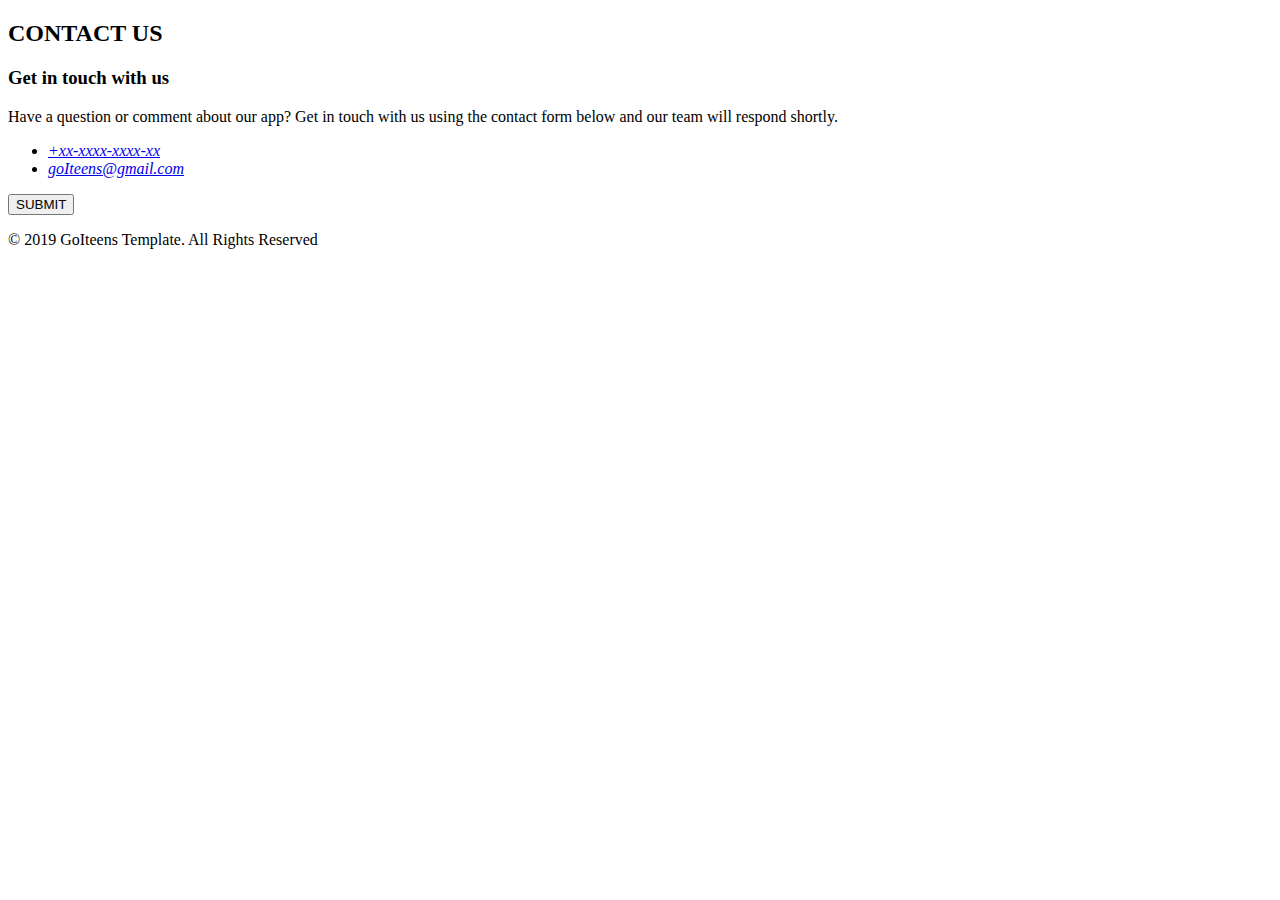
==== footer.html @ 23408f27 "added html footer" ====
<!DOCTYPE html>
<html lang="en">
<head>
    <meta charset="UTF-8">
    <meta name="viewport" content="width=device-width, initial-scale=1.0">
    <title>Document</title>
</head>
<body>
    <footer>
        <h2>CONTACT US</h2>
        <h3>Get in touch with us</h3>
        <p>Have a question or comment about our app? Get in touch with us using the contact form below and our team will respond shortly.</p>
<!-- Social media icon in svg-spryte -->
        <address>
            <ul>
                <li><a href="tel:+xxxxxxxxxxxx">+xx-xxxx-xxxx-xx</a></li>
                <li><a href="mailto:goIteens@gmail.com">goIteens@gmail.com</a></li>
            </ul>
        </address>
        <button type="button">SUBMIT</button>
        <p>&copy; 2019 GoIteens Template. All Rights Reserved</p>
    </footer>
</body>
</html>
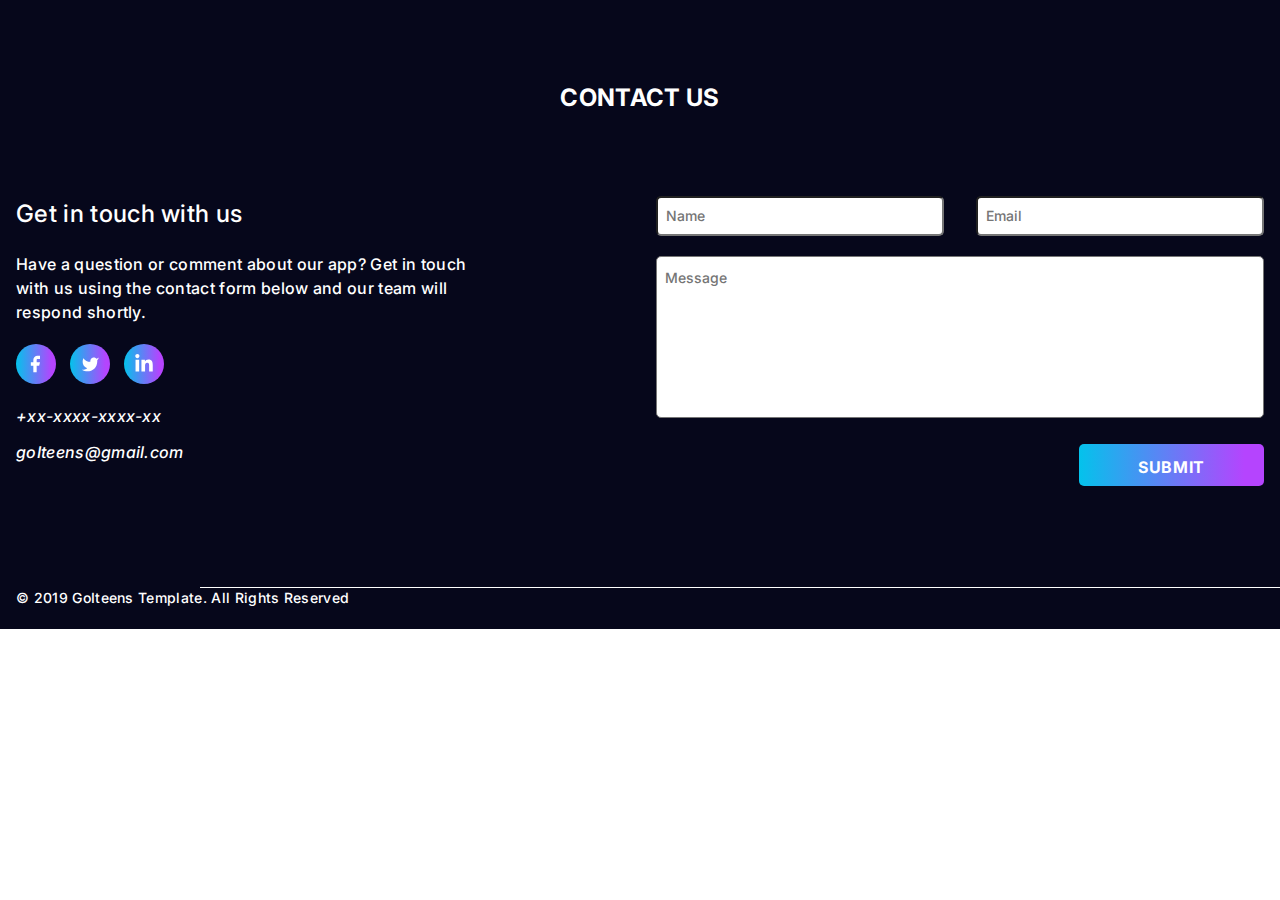
==== commit 8a8a060a: "add css" ====
--- a/footer.html
+++ b/footer.html
@@ -4,21 +4,68 @@
     <meta charset="UTF-8">
     <meta name="viewport" content="width=device-width, initial-scale=1.0">
     <title>Document</title>
+    <link rel="preconnect" href="https://fonts.googleapis.com">
+    <link rel="preconnect" href="https://fonts.gstatic.com" crossorigin>
+    <link href="https://fonts.googleapis.com/css2?family=Inter:wght@400;500;700&family=Raleway:wght@700&family=Roboto:wght@400;500;700&display=swap" rel="stylesheet">
+    <link
+    rel="stylesheet"
+    href="https://cdnjs.cloudflare.com/ajax/libs/modern-normalize/2.0.0/modern-normalize.min.css"
+    />
+    <link rel="stylesheet" href="styles/footer.css">
 </head>
 <body>
-    <footer>
-        <h2>CONTACT US</h2>
-        <h3>Get in touch with us</h3>
-        <p>Have a question or comment about our app? Get in touch with us using the contact form below and our team will respond shortly.</p>
-<!-- Social media icon in svg-spryte -->
+    <footer class="footer">
+        <div class="container">
+        <h2 class="footer-contact">CONTACT US</h2>
+        <div class="footer-container">
+            <div class="flex-container">
+            <h3 class="footer-get">Get in touch with us</h3>
+        <p class="footer-text">Have a question or comment about our app? Get in touch with us using the contact form below and our team will respond shortly.</p>
+        <ul class="footer-social">
+            <li class="social-item">
+                <a class="icon-item" href="">
+                    <svg class="" width="20" height="20">
+                        <use href="./images/icons.svg#icon-face"></use>
+                    </svg>
+                </a>
+        </li>
+            <li class="social-item">
+                <a class="icon-item" href="">
+                <svg width="20" height="20">
+            <use href="./images/icons.svg#icon-twit"></use>
+        </svg>
+        </a>
+        </li>
+            <li class="social-item">
+                <a class="icon-item" href="">
+                <svg width="20" height="20">
+            <use href="./images/icons.svg#icon-link"></use>
+        </svg>
+        </a>
+        </li>
+        </ul>
         <address>
-            <ul>
-                <li><a href="tel:+xxxxxxxxxxxx">+xx-xxxx-xxxx-xx</a></li>
-                <li><a href="mailto:goIteens@gmail.com">goIteens@gmail.com</a></li>
+            <ul class="footer-address">
+                <li class="address-item"><a href="tel:+xxxxxxxxxxxx">+xx-xxxx-xxxx-xx</a></li>
+                <li class="address-item-mail"><a href="mailto:goIteens@gmail.com">goIteens@gmail.com</a></li>
             </ul>
         </address>
-        <button type="button">SUBMIT</button>
-        <p>&copy; 2019 GoIteens Template. All Rights Reserved</p>
-    </footer>
+    </div>
+            <form class="form-form">
+            <label>
+                <input class="input-small" type="text" name="name" placeholder="Name"/>
+            </label>
+            <label>
+                <input class="input-small" type="email" name="email" placeholder="Email"/>
+            </label>
+            <label>
+                <textarea class="text-form" name="message" rows="5" placeholder="Message"></textarea>
+            </label>
+            <button class="button-form" type="submit">SUBMIT</button>
+        </form>
+        </div>
+        <p class="footer-end">&copy; 2019 GoIteens Template. All Rights Reserved</p>
+    </div>
+    </footer> 
 </body>
 </html>--- a/styles/footer.css
+++ b/styles/footer.css
@@ -0,0 +1,184 @@
+
+body {
+    font-family:'Inter', sans-serif;
+    font-style: normal;
+    line-height: 1.5;
+    letter-spacing: 0.32px;
+    color: #FFF;
+}
+
+a {
+    color: #FFF;
+    text-decoration: none;
+}
+h1,
+h2,
+h3 {
+    color: #FFFFFF;
+    margin: 0;
+}
+ul {
+    list-style-type: none;
+    margin: 0;
+    padding-left: 0;
+}
+p {
+    margin: 0;
+}
+label {
+    padding: 0;
+}
+
+/* footer */
+.footer {
+    background: #06071B;
+    
+}
+.container {
+    max-width: 1280px;
+    padding: 80px 16px 21px 16px;
+    margin: 0 auto;
+}
+.footer-contact {
+    font-size: 24px;
+    font-weight: 700;
+    display: block;
+    text-align: center;
+    margin-bottom: 80px;
+
+}
+.footer-container {
+    display: flex;
+    flex-direction: row;
+    gap: 140px;
+}
+.flex-container {
+    display: flex;
+    flex-direction: column;
+    align-items: flex-start;
+    flex-wrap: wrap;
+    gap: 20px;
+}
+
+
+.footer-get {
+    font-size: 24px;
+    font-weight: 500;
+}
+
+.footer-text {
+    font-size: 16px;
+    font-weight: 500;
+}
+.footer-social {
+    display: flex;
+    flex-direction: row;
+    gap: 14px;
+    justify-content: center;
+}
+
+.social-item {
+    width: 40px;
+    height: 40px;
+}
+.icon-item {
+    width: 100%;
+    height: 100%;
+    background:linear-gradient(90deg, #00C5EB -1.97%, #B544FE 89.43%);
+    border-radius: 50%;
+    display: flex;
+    align-items: center;
+    justify-content: center;
+}
+.footer-address {
+    display: flex;
+    flex-direction: column;
+    gap: 12px;
+}
+.address-item {
+    display: block;
+    font-size: 16px;
+    font-weight: 500;
+}
+.address-item-mail {
+    font-size: 14;
+    font-weight: 500;
+    position: relative;
+}
+ /* Form footer */
+
+.form-form {
+    display: flex;
+    flex-direction: row;
+    justify-content: flex-end;
+    column-gap: 32px;
+    row-gap: 20px;
+    flex-wrap: wrap;
+}
+.input-small {
+    width: 288px;
+    height: 40px;
+    color: #939EAC;
+    font-family: Inter;
+    font-size: 14px;
+    font-style: normal;
+    font-weight: 500;
+    line-height: normal;
+    padding-top: 11px; 
+    padding-left: 8px;
+    padding-bottom: 12px;
+    border-radius: 5px;
+}
+.text-form {
+    width: 608px;
+    height: 162px;
+    flex-shrink: 0;
+    color: #939EAC;
+    font-family: Inter;
+    font-size: 14px;
+    font-style: normal;
+    font-weight: 500;  
+    line-height: normal;
+    border-radius: 5px;
+    background: #FFF;
+    border-radius: 5px;
+    padding-top: 12px;
+    padding-left: 8px;
+    resize: none;
+}
+.button-form {
+    display: block;
+    text-align: center;
+    position: relative;
+    min-width: 181px;
+    height: 42px;
+    flex-shrink: 0;
+    border: none;
+    cursor: pointer;
+    color: #fff;
+    font-family:'Inter';
+    font-size: 16px;
+    font-weight: 700;
+    line-height: 1.5;
+    letter-spacing: 0.04em;
+    padding: 11px 59px;
+    margin-left: auto;
+    margin-bottom: 101px;
+    border-radius: 5px;
+    background: linear-gradient(90deg, #00C5EB -1.97%, #B544FE 89.43%);
+}
+.footer-end {
+    font-size: 14px;
+    font-weight: 500;
+}
+.footer-end::before {
+    color: #FFFFFF;
+    content: '';
+    position: absolute;
+    width: 1280px;
+    height: 1px;
+    left: 200px;
+    background: #FFF;
+}
+
+
